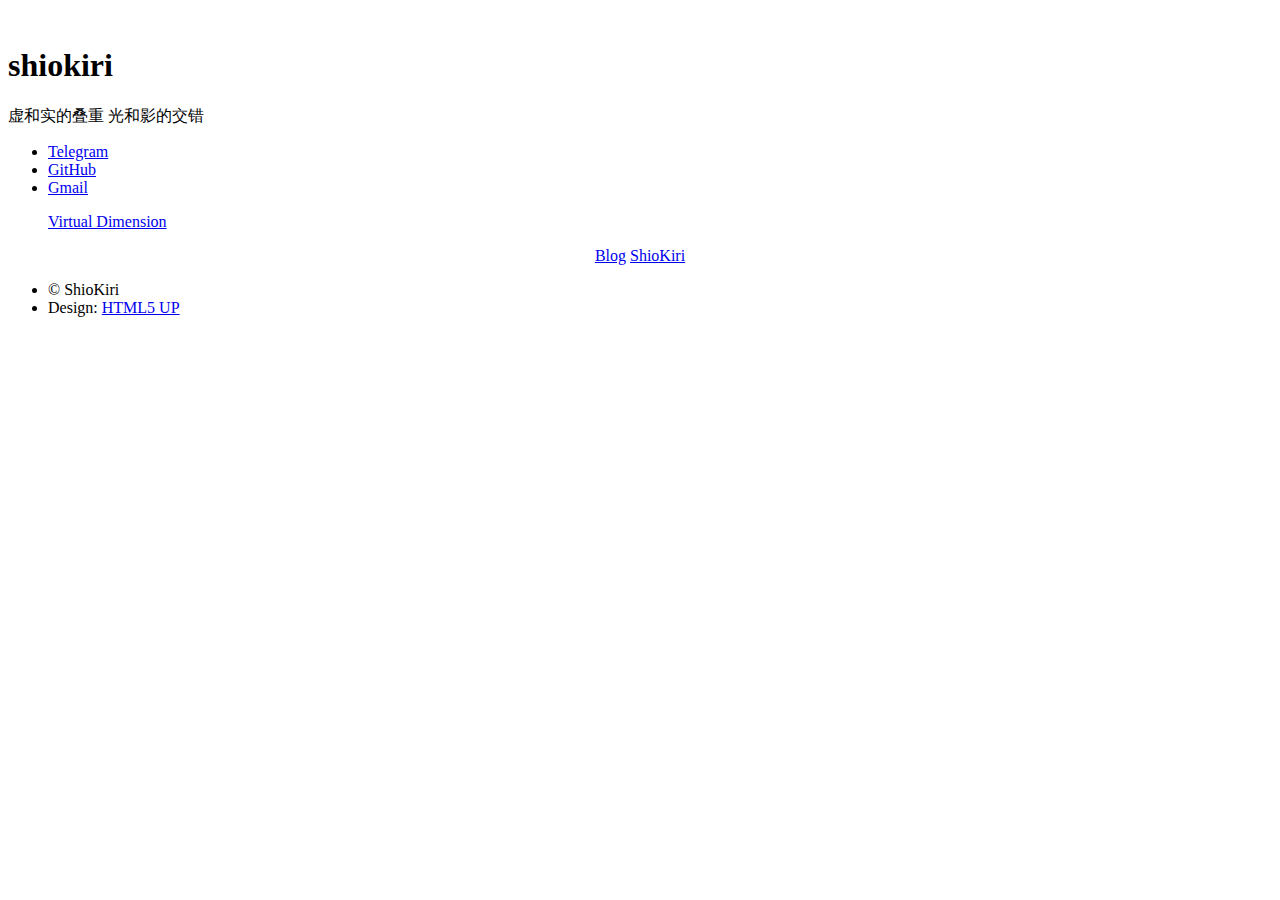
==== index.html @ 358e876d "fix" ====
<!DOCTYPE HTML>
<!--
	Identity by HTML5 UP
	html5up.net | @ajlkn
	Free for personal and commercial use under the CCA 3.0 license (html5up.net/license)
-->
<html>

<head>
	<title>ShioKiri | 落影汐雾</title>
	<meta charset="utf-8" />
	<meta name="viewport" content="width=device-width, initial-scale=1, user-scalable=no" />
	<link rel="stylesheet" href="assets/css/main.css" />
	<noscript>
		<link rel="stylesheet" href="assets/css/noscript.css" /></noscript>
</head>

<body class="is-preload">
	<!-- Wrapper -->
	<div id="wrapper">

		<!-- Main -->

		<section id="main">
			<header>
				<span class="avatar"><img src="images/avatar.png" alt="" /></span>
				<h1>shiokiri</h1>
				<p>虚和实的叠重 光和影的交错</p>
			</header>
			<footer>
				<ul class="icons">
					<li><a href="https://t.me/cctcoh" class="icon brands fa-telegram-plane">Telegram</a></li>
					<li><a href="https://github.com/shiokiri" class="icon brands fa-github">GitHub</a></li>
					<li><a href="mailto:xluoying2017@gmail.com" class="far fa-envelope">Gmail</a></li>
				</ul>
				<ul class="icons">
					<a href="https://66ccff.xyz/Virtual-Dimension" class="button">Virtual Dimension</a>
					
				</ul>
				<center class="actions">
					<a href="https://blog.66ccff.xyz" class="button">Blog</a>
					<a href="https://shiokiri.66ccff.xyz" class="button">ShioKiri</a>
				</center>
			</footer>
		</section>

		<!-- Footer -->
		<footer id="footer">
			<ul class="copyright">
				<li>&copy; ShioKiri</li>
				<li>Design: <a href="http://html5up.net">HTML5 UP</a></li>
			</ul>
		</footer>

	</div>

	<!-- Scripts -->
	<script>
		if ('addEventListener' in window) {
			document.body.className += (navigator.userAgent.match(/(MSIE|rv:11\.0)/) ? ' is-ie' : '');
			window.addEventListener('load', function () {
				document.body.className = document.body.className.replace(/\bis-preload\b/, '');
				var images = ['bg1.jpg', 'bg2.jpg', 'bg3.png', 'bg4.jpg', 'bg5.png', 'bg6.jpg', 'bg7.jpg', 'bg8.jpg', 'bg9.jpg', 'bg10.jpg'];
				let str;
				str = 'url(\'assets/css/images/overlay.png\'),-webkit-linear-gradient(60deg,rgba(255,165,150,0) 5%,rgba(0,228,255,0)),' + 'url(\'images/' + images[Math.floor(Math.random() * images.length)] + '\')';
				document.body.style.backgroundImage = str;
				str = 'url(\'assets/css/images/overlay.png\'),-moz-linear-gradient(60deg,rgba(255,165,150,0) 5%,rgba(0,228,255,0)),' + 'url(\'images/' + images[Math.floor(Math.random() * images.length)] + '\')';
				document.body.style.backgroundImage = str;
				str = 'url(\'assets/css/images/overlay.png\'),-ms-linear-gradient(60deg,rgba(255,165,150,0) 5%,rgba(0,228,255,0)),' + 'url(\'images/' + images[Math.floor(Math.random() * images.length)] + '\')';
				document.body.style.backgroundImage = str;
				str = 'url(\'assets/css/images/overlay.png\'),linear-gradient(60deg,rgba(255,165,150,0) 5%,rgba(0,228,255,0)),' + 'url(\'images/' + images[Math.floor(Math.random() * images.length)] + '\')';
				document.body.style.backgroundImage = str;
			});
		}
	</script>

</body>
<script type="text/javascript" language="javascript">
	var linkObject = document.createElement('link');
	linkObject.rel = "shortcut icon";
	linkObject.href = "images/avatar.png";
	document.getElementsByTagName("head")[0].appendChild(linkObject);
</script>

</html>
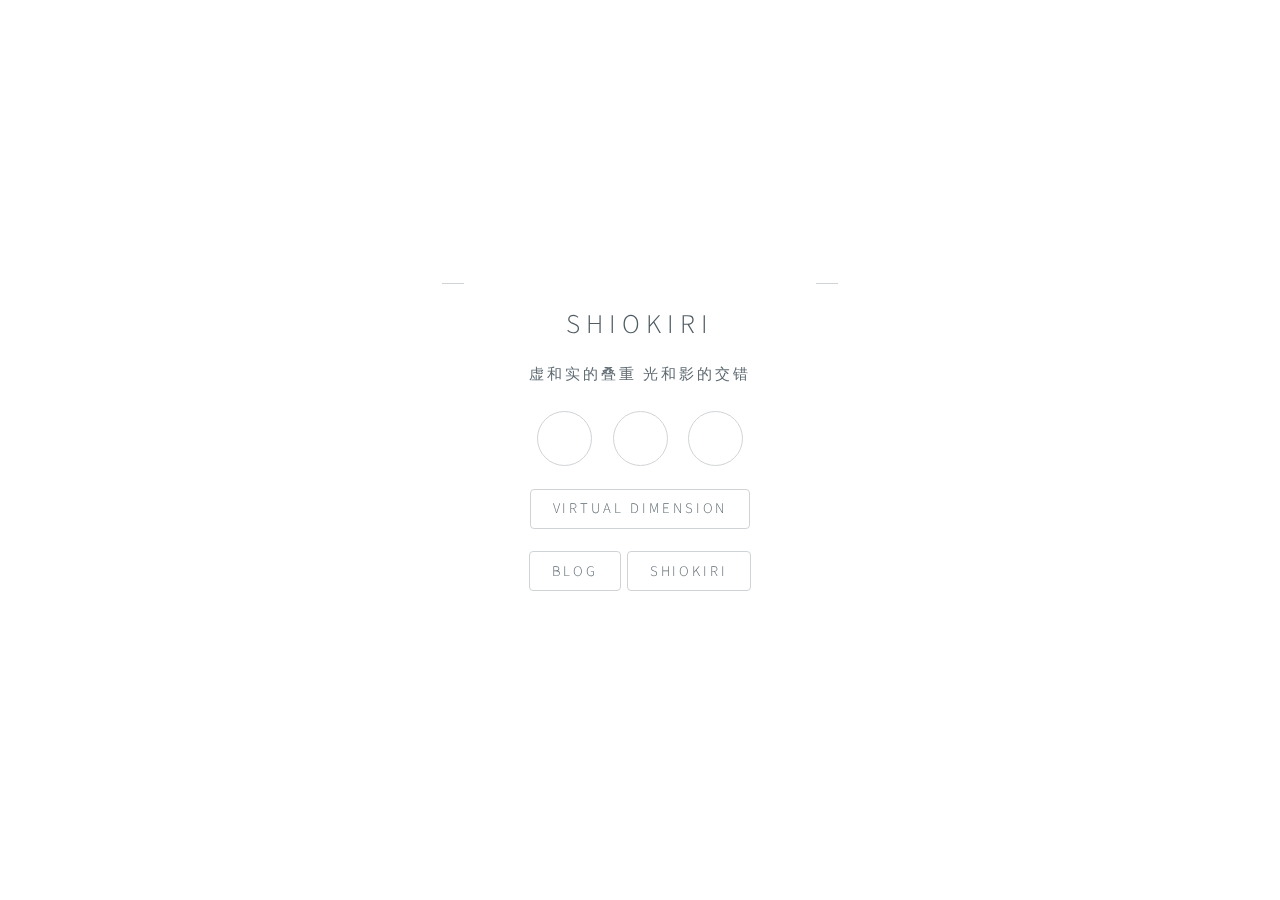
==== commit aa2f4792: "change url" ====
--- a/index.html
+++ b/index.html
@@ -11,11 +11,11 @@
 	<meta charset="utf-8" />
 	<meta name="viewport" content="width=device-width, initial-scale=1, user-scalable=no" />
 	<link rel="stylesheet" href="assets/css/main.css" />
-	<noscript>
-		<link rel="stylesheet" href="assets/css/noscript.css" /></noscript>
+	<noscript><link rel="stylesheet" href="assets/css/noscript.css" /></noscript>
 </head>
 
 <body class="is-preload">
+	
 	<!-- Wrapper -->
 	<div id="wrapper">
 
@@ -23,23 +23,23 @@
 
 		<section id="main">
 			<header>
-				<span class="avatar"><img src="images/avatar.png" alt="" /></span>
+				<span class="avatar"><img src="https://cdn.jsdelivr.net/gh/ShioKiri/cdn/img/avatar1.png" alt="" /></span>
 				<h1>shiokiri</h1>
 				<p>虚和实的叠重 光和影的交错</p>
 			</header>
 			<footer>
 				<ul class="icons">
-					<li><a href="https://t.me/cctcoh" class="icon brands fa-telegram-plane">Telegram</a></li>
+					<li><a href="https://t.me/shiokiri" class="icon brands fa-telegram-plane">Telegram</a></li>
 					<li><a href="https://github.com/shiokiri" class="icon brands fa-github">GitHub</a></li>
 					<li><a href="mailto:xluoying2017@gmail.com" class="far fa-envelope">Gmail</a></li>
 				</ul>
 				<ul class="icons">
 					<a href="https://66ccff.xyz/Virtual-Dimension" class="button">Virtual Dimension</a>
-					
+
 				</ul>
 				<center class="actions">
-					<a href="https://blog.66ccff.xyz" class="button">Blog</a>
-					<a href="https://shiokiri.66ccff.xyz" class="button">ShioKiri</a>
+					<a href="https://x.lyxw.xyz" class="button">Blog</a>
+					<a href="https://y.lyxw.xyz" class="button">ShioKiri</a>
 				</center>
 			</footer>
 		</section>
@@ -60,16 +60,6 @@
 			document.body.className += (navigator.userAgent.match(/(MSIE|rv:11\.0)/) ? ' is-ie' : '');
 			window.addEventListener('load', function () {
 				document.body.className = document.body.className.replace(/\bis-preload\b/, '');
-				var images = ['bg1.jpg', 'bg2.jpg', 'bg3.png', 'bg4.jpg', 'bg5.png', 'bg6.jpg', 'bg7.jpg', 'bg8.jpg', 'bg9.jpg', 'bg10.jpg'];
-				let str;
-				str = 'url(\'assets/css/images/overlay.png\'),-webkit-linear-gradient(60deg,rgba(255,165,150,0) 5%,rgba(0,228,255,0)),' + 'url(\'images/' + images[Math.floor(Math.random() * images.length)] + '\')';
-				document.body.style.backgroundImage = str;
-				str = 'url(\'assets/css/images/overlay.png\'),-moz-linear-gradient(60deg,rgba(255,165,150,0) 5%,rgba(0,228,255,0)),' + 'url(\'images/' + images[Math.floor(Math.random() * images.length)] + '\')';
-				document.body.style.backgroundImage = str;
-				str = 'url(\'assets/css/images/overlay.png\'),-ms-linear-gradient(60deg,rgba(255,165,150,0) 5%,rgba(0,228,255,0)),' + 'url(\'images/' + images[Math.floor(Math.random() * images.length)] + '\')';
-				document.body.style.backgroundImage = str;
-				str = 'url(\'assets/css/images/overlay.png\'),linear-gradient(60deg,rgba(255,165,150,0) 5%,rgba(0,228,255,0)),' + 'url(\'images/' + images[Math.floor(Math.random() * images.length)] + '\')';
-				document.body.style.backgroundImage = str;
 			});
 		}
 	</script>
--- a/assets/css/main.css
+++ b/assets/css/main.css
@@ -0,0 +1,1055 @@
+@import url(fontawesome-all.min.css);
+@import url("https://fonts.googleapis.com/css?family=Source+Sans+Pro:300");
+
+/*
+	Identity by HTML5 UP
+	html5up.net | @ajlkn
+	Free for personal and commercial use under the CCA 3.0 license (html5up.net/license)
+*/
+
+/* Icon (alt) */
+
+	html, body, div, span, applet, object,
+	iframe, h1, h2, h3, h4, h5, h6, p, blockquote,
+	pre, a, abbr, acronym, address, big, cite,
+	code, del, dfn, em, img, ins, kbd, q, s, samp,
+	small, strike, strong, sub, sup, tt, var, b,
+	u, i, center, dl, dt, dd, ol, ul, li, fieldset,
+	form, label, legend, table, caption, tbody,
+	tfoot, thead, tr, th, td, article, aside,
+	canvas, details, embed, figure, figcaption,
+	footer, header, hgroup, menu, nav, output, ruby,
+	section, summary, time, mark, audio, video {
+		margin: 0;
+		padding: 0;
+		border: 0;
+		font-size: 100%;
+		font: inherit;
+		vertical-align: baseline;
+	}
+
+	article, aside, details, figcaption, figure,
+	footer, header, hgroup, menu, nav, section {
+		display: block;
+	}
+
+	body {
+		line-height: 1;
+	}
+
+	ol, ul {
+		list-style: none;
+	}
+
+	blockquote, q {
+		quotes: none;
+	}
+
+		blockquote:before, blockquote:after, q:before, q:after {
+			content: '';
+			content: none;
+		}
+
+	table {
+		border-collapse: collapse;
+		border-spacing: 0;
+	}
+
+	body {
+		-webkit-text-size-adjust: none;
+	}
+
+	mark {
+		background-color: transparent;
+		color: inherit;
+	}
+
+	input::-moz-focus-inner {
+		border: 0;
+		padding: 0;
+	}
+
+	input, select, textarea {
+		-moz-appearance: none;
+		-webkit-appearance: none;
+		-ms-appearance: none;
+		appearance: none;
+	}
+
+/* Basic */
+
+	@media screen and (max-width: 480px) {
+
+		html, body {
+			min-width: 320px;
+		}
+
+	}
+
+	html {
+		box-sizing: border-box;
+	}
+
+	*, *:before, *:after {
+		box-sizing: inherit;
+	}
+
+	body.is-preload *, body.is-preload *:before, body.is-preload *:after {
+		-moz-animation: none !important;
+		-webkit-animation: none !important;
+		-ms-animation: none !important;
+		animation: none !important;
+		-moz-transition: none !important;
+		-webkit-transition: none !important;
+		-ms-transition: none !important;
+		transition: none !important;
+	}
+
+	html {
+		height: 100%;
+	}
+
+	body {
+		height: 100%;
+		background-color: #ffffff;
+		background-image: url("images/overlay.png"), -moz-linear-gradient(60deg, rgba(255, 165, 150, 0) 5%, rgba(0, 228, 255, 0)), url("https://cdn.jsdelivr.net/gh/ShioKiri/cdn/img/bg1.jpg");
+		background-image: url("images/overlay.png"), -webkit-linear-gradient(60deg, rgba(255, 165, 150, 0) 5%, rgba(0, 228, 255, 0)), url("https://cdn.jsdelivr.net/gh/ShioKiri/cdn/img/bg1.jpg");
+		background-image: url("images/overlay.png"), -ms-linear-gradient(60deg, rgba(255, 165, 150, 0) 5%, rgba(0, 228, 255, 0)), url("https://cdn.jsdelivr.net/gh/ShioKiri/cdn/img/bg1.jpg");
+		background-image: url("images/overlay.png"), linear-gradient(60deg, rgba(255, 165, 150, 0) 5%, rgba(0, 228, 255, 0)), url("https://cdn.jsdelivr.net/gh/ShioKiri/cdn/img/bg1.jpg");
+		background-repeat: repeat,			no-repeat,			no-repeat;
+		background-size: 100px 100px, cover,				cover;
+		background-position: top left,		center center,		bottom center;
+		background-attachment: fixed,			fixed,				fixed;
+	}
+
+		body:after {
+			content: '';
+			display: block;
+			position: fixed;
+			top: 0;
+			left: 0;
+			width: 100%;
+			height: inherit;
+			opacity: 0;
+			z-index: 1;
+			background-color: #ffffff;
+			background-image: url("images/overlay.png"), -moz-linear-gradient(60deg, rgba(255, 165, 150, 0.5) 5%, rgba(0, 228, 255, 0.35));
+			background-image: url("images/overlay.png"), -webkit-linear-gradient(60deg, rgba(255, 165, 150, 0.5) 5%, rgba(0, 228, 255, 0.35));
+			background-image: url("images/overlay.png"), -ms-linear-gradient(60deg, rgba(255, 165, 150, 0.5) 5%, rgba(0, 228, 255, 0.35));
+			background-image: url("images/overlay.png"), linear-gradient(60deg, rgba(255, 165, 150, 0.5) 5%, rgba(0, 228, 255, 0.35));
+			background-repeat: repeat,			no-repeat;
+			background-size: 100px 100px, cover;
+			background-position: top left,		center center;
+			-moz-transition: opacity 1.75s ease-out;
+			-webkit-transition: opacity 1.75s ease-out;
+			-ms-transition: opacity 1.75s ease-out;
+			transition: opacity 1.75s ease-out;
+		}
+
+		body.is-preload:after {
+			opacity: 1;
+		}
+
+/* Type */
+
+	body, input, select, textarea {
+		color: #414f57;
+		font-family: "Source Sans Pro", Helvetica, sans-serif;
+		font-size: 14pt;
+		font-weight: 300;
+		line-height: 2;
+		letter-spacing: 0.2em;
+		text-transform: uppercase;
+	}
+
+		@media screen and (max-width: 1680px) {
+
+			body, input, select, textarea {
+				font-size: 11pt;
+			}
+
+		}
+
+		@media screen and (max-width: 480px) {
+
+			body, input, select, textarea {
+				font-size: 10pt;
+				line-height: 1.75;
+			}
+
+		}
+
+	a {
+		-moz-transition: color 0.2s ease, border-color 0.2s ease;
+		-webkit-transition: color 0.2s ease, border-color 0.2s ease;
+		-ms-transition: color 0.2s ease, border-color 0.2s ease;
+		transition: color 0.2s ease, border-color 0.2s ease;
+		color: inherit;
+		text-decoration: none;
+	}
+
+		a:before {
+			-moz-transition: color 0.2s ease, text-shadow 0.2s ease;
+			-webkit-transition: color 0.2s ease, text-shadow 0.2s ease;
+			-ms-transition: color 0.2s ease, text-shadow 0.2s ease;
+			transition: color 0.2s ease, text-shadow 0.2s ease;
+		}
+
+		a:hover {
+			color: #ff7496;
+		}
+
+	strong, b {
+		color: #313f47;
+	}
+
+	em, i {
+		font-style: italic;
+	}
+
+	p {
+		margin: 0 0 1.5em 0;
+	}
+
+	h1, h2, h3, h4, h5, h6 {
+		color: #313f47;
+		line-height: 1.5;
+		margin: 0 0 0.75em 0;
+	}
+
+		h1 a, h2 a, h3 a, h4 a, h5 a, h6 a {
+			color: inherit;
+			text-decoration: none;
+		}
+
+	h1 {
+		font-size: 1.85em;
+		letter-spacing: 0.22em;
+		margin: 0 0 0.525em 0;
+	}
+
+	h2 {
+		font-size: 1.25em;
+	}
+
+	h3 {
+		font-size: 1em;
+	}
+
+	h4 {
+		font-size: 1em;
+	}
+
+	h5 {
+		font-size: 1em;
+	}
+
+	h6 {
+		font-size: 1em;
+	}
+
+	@media screen and (max-width: 480px) {
+
+		h1 {
+			font-size: 1.65em;
+		}
+
+	}
+
+	sub {
+		font-size: 0.8em;
+		position: relative;
+		top: 0.5em;
+	}
+
+	sup {
+		font-size: 0.8em;
+		position: relative;
+		top: -0.5em;
+	}
+
+	hr {
+		border: 0;
+		border-bottom: solid 1px #c8cccf;
+		margin: 3em 0;
+	}
+
+/* Form */
+
+	form {
+		margin: 0 0 1.5em 0;
+	}
+
+		form > :last-child {
+			margin-bottom: 0;
+		}
+
+		form > .fields {
+			display: -moz-flex;
+			display: -webkit-flex;
+			display: -ms-flex;
+			display: flex;
+			-moz-flex-wrap: wrap;
+			-webkit-flex-wrap: wrap;
+			-ms-flex-wrap: wrap;
+			flex-wrap: wrap;
+			width: calc(100% + 2.25em);
+			margin: -1.125em 0 1.5em -1.125em;
+		}
+
+			form > .fields > .field {
+				-moz-flex-grow: 0;
+				-webkit-flex-grow: 0;
+				-ms-flex-grow: 0;
+				flex-grow: 0;
+				-moz-flex-shrink: 0;
+				-webkit-flex-shrink: 0;
+				-ms-flex-shrink: 0;
+				flex-shrink: 0;
+				padding: 1.125em 0 0 1.125em;
+				width: calc(100% - 1.125em);
+			}
+
+				form > .fields > .field.half {
+					width: calc(50% - 0.5625em);
+				}
+
+				form > .fields > .field.third {
+					width: calc(100%/3 - 0.375em);
+				}
+
+				form > .fields > .field.quarter {
+					width: calc(25% - 0.28125em);
+				}
+
+		@media screen and (max-width: 480px) {
+
+			form > .fields {
+				width: calc(100% + 2.25em);
+				margin: -1.125em 0 1.5em -1.125em;
+			}
+
+				form > .fields > .field {
+					padding: 1.125em 0 0 1.125em;
+					width: calc(100% - 1.125em);
+				}
+
+					form > .fields > .field.half {
+						width: calc(100% - 1.125em);
+					}
+
+					form > .fields > .field.third {
+						width: calc(100% - 1.125em);
+					}
+
+					form > .fields > .field.quarter {
+						width: calc(100% - 1.125em);
+					}
+
+		}
+
+	label {
+		color: #313f47;
+		display: block;
+		font-size: 0.9em;
+		margin: 0 0 0.75em 0;
+	}
+
+	input[type="text"],
+	input[type="password"],
+	input[type="email"],
+	input[type="tel"],
+	select,
+	textarea {
+		-moz-appearance: none;
+		-webkit-appearance: none;
+		-ms-appearance: none;
+		appearance: none;
+		border-radius: 4px;
+		border: solid 1px #c8cccf;
+		color: inherit;
+		display: block;
+		outline: 0;
+		padding: 0 1em;
+		text-decoration: none;
+		width: 100%;
+	}
+
+		input[type="text"]:invalid,
+		input[type="password"]:invalid,
+		input[type="email"]:invalid,
+		input[type="tel"]:invalid,
+		select:invalid,
+		textarea:invalid {
+			box-shadow: none;
+		}
+
+		input[type="text"]:focus,
+		input[type="password"]:focus,
+		input[type="email"]:focus,
+		input[type="tel"]:focus,
+		select:focus,
+		textarea:focus {
+			border-color: #ff7496;
+		}
+
+	select {
+		background-image: url("data:image/svg+xml;charset=utf8,%3Csvg xmlns='http://www.w3.org/2000/svg' width='40' height='40' preserveAspectRatio='none' viewBox='0 0 40 40'%3E%3Cpath d='M9.4,12.3l10.4,10.4l10.4-10.4c0.2-0.2,0.5-0.4,0.9-0.4c0.3,0,0.6,0.1,0.9,0.4l3.3,3.3c0.2,0.2,0.4,0.5,0.4,0.9 c0,0.4-0.1,0.6-0.4,0.9L20.7,31.9c-0.2,0.2-0.5,0.4-0.9,0.4c-0.3,0-0.6-0.1-0.9-0.4L4.3,17.3c-0.2-0.2-0.4-0.5-0.4-0.9 c0-0.4,0.1-0.6,0.4-0.9l3.3-3.3c0.2-0.2,0.5-0.4,0.9-0.4S9.1,12.1,9.4,12.3z' fill='%23c8cccf' /%3E%3C/svg%3E");
+		background-size: 1.25rem;
+		background-repeat: no-repeat;
+		background-position: calc(100% - 1rem) center;
+		height: 2.75em;
+		padding-right: 2.75em;
+		text-overflow: ellipsis;
+	}
+
+		select option {
+			color: #313f47;
+			background: #ffffff;
+		}
+
+		select:focus::-ms-value {
+			background-color: transparent;
+		}
+
+		select::-ms-expand {
+			display: none;
+		}
+
+	input[type="text"],
+	input[type="password"],
+	input[type="email"],
+	select {
+		height: 2.75em;
+	}
+
+	textarea {
+		padding: 0.75em 1em;
+	}
+
+	input[type="checkbox"],
+	input[type="radio"] {
+		-moz-appearance: none;
+		-webkit-appearance: none;
+		-ms-appearance: none;
+		appearance: none;
+		display: block;
+		float: left;
+		margin-right: -2em;
+		opacity: 0;
+		width: 1em;
+		z-index: -1;
+	}
+
+		input[type="checkbox"] + label,
+		input[type="radio"] + label {
+			text-decoration: none;
+			color: #414f57;
+			cursor: pointer;
+			display: inline-block;
+			font-size: 1em;
+			font-weight: 300;
+			padding-left: 2.4em;
+			padding-right: 0.75em;
+			position: relative;
+		}
+
+			input[type="checkbox"] + label:before,
+			input[type="radio"] + label:before {
+				-moz-osx-font-smoothing: grayscale;
+				-webkit-font-smoothing: antialiased;
+				display: inline-block;
+				font-style: normal;
+				font-variant: normal;
+				text-rendering: auto;
+				line-height: 1;
+				text-transform: none !important;
+				font-family: 'Font Awesome 5 Free';
+				font-weight: 900;
+			}
+
+			input[type="checkbox"] + label:before,
+			input[type="radio"] + label:before {
+				border-radius: 4px;
+				border: solid 1px #c8cccf;
+				content: '';
+				display: inline-block;
+				font-size: 0.8em;
+				height: 2.0625em;
+				left: 0;
+				line-height: 2.0625em;
+				position: absolute;
+				text-align: center;
+				top: 0.15em;
+				width: 2.0625em;
+			}
+
+		input[type="checkbox"]:checked + label:before,
+		input[type="radio"]:checked + label:before {
+			color: #ff7496;
+			content: '\f00c';
+		}
+
+		input[type="checkbox"]:focus + label:before,
+		input[type="radio"]:focus + label:before {
+			border-color: #ff7496;
+		}
+
+	input[type="checkbox"] + label:before {
+		border-radius: 4px;
+	}
+
+	input[type="radio"] + label:before {
+		border-radius: 100%;
+	}
+
+	::-webkit-input-placeholder {
+		color: #616f77 !important;
+		opacity: 1.0;
+	}
+
+	:-moz-placeholder {
+		color: #616f77 !important;
+		opacity: 1.0;
+	}
+
+	::-moz-placeholder {
+		color: #616f77 !important;
+		opacity: 1.0;
+	}
+
+	:-ms-input-placeholder {
+		color: #616f77 !important;
+		opacity: 1.0;
+	}
+
+/* Icon */
+
+	.icon {
+		text-decoration: none;
+		position: relative;
+		border-bottom: none;
+	}
+
+		.icon:before {
+			-moz-osx-font-smoothing: grayscale;
+			-webkit-font-smoothing: antialiased;
+			display: inline-block;
+			font-style: normal;
+			font-variant: normal;
+			text-rendering: auto;
+			line-height: 1;
+			text-transform: none !important;
+			font-family: 'Font Awesome 5 Free';
+			font-weight: 400;
+		}
+
+		.icon > .label {
+			display: none;
+		}
+
+		.icon:before {
+			line-height: inherit;
+		}
+
+		.icon.solid:before {
+			font-weight: 900;
+		}
+
+		.icon.brands:before {
+			font-family: 'Font Awesome 5 Brands';
+		}
+
+/* List */
+
+	ol {
+		list-style: decimal;
+		margin: 0 0 1.5em 0;
+		padding-left: 1.25em;
+	}
+
+		ol li {
+			padding-left: 0.25em;
+		}
+
+	ul {
+		list-style: disc;
+		margin: 0 0 1.5em 0;
+		padding-left: 1em;
+	}
+
+		ul li {
+			padding-left: 0.5em;
+		}
+
+		ul.alt {
+			list-style: none;
+			padding-left: 0;
+		}
+
+			ul.alt li {
+				border-top: solid 1px #c8cccf;
+				padding: 0.5em 0;
+			}
+
+				ul.alt li:first-child {
+					border-top: 0;
+					padding-top: 0;
+				}
+
+	dl {
+		margin: 0 0 1.5em 0;
+	}
+
+		dl dt {
+			display: block;
+			margin: 0 0 0.75em 0;
+		}
+
+		dl dd {
+			margin-left: 1.5em;
+		}
+
+/* Actions */
+
+	ul.actions {
+		display: -moz-flex;
+		display: -webkit-flex;
+		display: -ms-flex;
+		display: flex;
+		cursor: default;
+		list-style: none;
+		margin-left: -0.75em;
+		padding-left: 0;
+	}
+
+		ul.actions li {
+			padding: 0 0 0 0.75em;
+			vertical-align: middle;
+		}
+
+		ul.actions.special {
+			-moz-justify-content: center;
+			-webkit-justify-content: center;
+			-ms-justify-content: center;
+			justify-content: center;
+			width: 100%;
+			margin-left: 0;
+		}
+
+			ul.actions.special li:first-child {
+				padding-left: 0;
+			}
+
+		ul.actions.stacked {
+			-moz-flex-direction: column;
+			-webkit-flex-direction: column;
+			-ms-flex-direction: column;
+			flex-direction: column;
+			margin-left: 0;
+		}
+
+			ul.actions.stacked li {
+				padding: 0.975em 0 0 0;
+			}
+
+				ul.actions.stacked li:first-child {
+					padding-top: 0;
+				}
+
+		ul.actions.fit {
+			width: calc(100% + 0.75em);
+		}
+
+			ul.actions.fit li {
+				-moz-flex-grow: 1;
+				-webkit-flex-grow: 1;
+				-ms-flex-grow: 1;
+				flex-grow: 1;
+				-moz-flex-shrink: 1;
+				-webkit-flex-shrink: 1;
+				-ms-flex-shrink: 1;
+				flex-shrink: 1;
+				width: 100%;
+			}
+
+				ul.actions.fit li > * {
+					width: 100%;
+				}
+
+			ul.actions.fit.stacked {
+				width: 100%;
+			}
+
+		@media screen and (max-width: 480px) {
+
+			ul.actions:not(.fixed) {
+				-moz-flex-direction: column;
+				-webkit-flex-direction: column;
+				-ms-flex-direction: column;
+				flex-direction: column;
+				margin-left: 0;
+				width: 100% !important;
+			}
+
+				ul.actions:not(.fixed) li {
+					-moz-flex-grow: 1;
+					-webkit-flex-grow: 1;
+					-ms-flex-grow: 1;
+					flex-grow: 1;
+					-moz-flex-shrink: 1;
+					-webkit-flex-shrink: 1;
+					-ms-flex-shrink: 1;
+					flex-shrink: 1;
+					padding: 0.75em 0 0 0;
+					text-align: center;
+					width: 100%;
+				}
+
+					ul.actions:not(.fixed) li > * {
+						width: 100%;
+					}
+
+					ul.actions:not(.fixed) li:first-child {
+						padding-top: 0;
+					}
+
+					ul.actions:not(.fixed) li input[type="submit"],
+					ul.actions:not(.fixed) li input[type="reset"],
+					ul.actions:not(.fixed) li input[type="button"],
+					ul.actions:not(.fixed) li button,
+					ul.actions:not(.fixed) li .button {
+						width: 100%;
+					}
+
+						ul.actions:not(.fixed) li input[type="submit"].icon:before,
+						ul.actions:not(.fixed) li input[type="reset"].icon:before,
+						ul.actions:not(.fixed) li input[type="button"].icon:before,
+						ul.actions:not(.fixed) li button.icon:before,
+						ul.actions:not(.fixed) li .button.icon:before {
+							margin-left: -0.5rem;
+						}
+
+		}
+
+/* Icons */
+
+	ul.icons {
+		cursor: default;
+		list-style: none;
+		padding-left: 0;
+		margin-top: -0.675em;
+	}
+
+		ul.icons li {
+			display: inline-block;
+			padding: 0.675em 0.5em;
+		}
+
+			ul.icons li a {
+				text-decoration: none;
+				position: relative;
+				display: block;
+				width: 3.75em;
+				height: 3.75em;
+				border-radius: 100%;
+				border: solid 1px #c8cccf;
+				line-height: 3.75em;
+				overflow: hidden;
+				text-align: center;
+				text-indent: 3.75em;
+				white-space: nowrap;
+			}
+
+				ul.icons li a:before {
+					-moz-osx-font-smoothing: grayscale;
+					-webkit-font-smoothing: antialiased;
+					display: inline-block;
+					font-style: normal;
+					font-variant: normal;
+					text-rendering: auto;
+					line-height: 1;
+					text-transform: none !important;
+					font-family: 'Font Awesome 5 Free';
+					font-weight: 400;
+				}
+
+				ul.icons li a:before {
+					color: #ffffff;
+					text-shadow: 1.25px 0px 0px #c8cccf, -1.25px 0px 0px #c8cccf, 0px 1.25px 0px #c8cccf, 0px -1.25px 0px #c8cccf;
+				}
+
+				ul.icons li a:hover:before {
+					text-shadow: 1.25px 0px 0px #ff7496, -1.25px 0px 0px #ff7496, 0px 1.25px 0px #ff7496, 0px -1.25px 0px #ff7496;
+				}
+
+				ul.icons li a:before {
+					position: absolute;
+					top: 0;
+					left: 0;
+					width: inherit;
+					height: inherit;
+					font-size: 1.85rem;
+					line-height: inherit;
+					text-align: center;
+					text-indent: 0;
+				}
+
+				ul.icons li a:hover {
+					border-color: #ff7496;
+				}
+
+		@media screen and (max-width: 480px) {
+
+			ul.icons li a:before {
+				font-size: 1.5rem;
+			}
+
+		}
+
+/* Button */
+
+	input[type="submit"],
+	input[type="reset"],
+	input[type="button"],
+	button,
+	.button {
+		-moz-appearance: none;
+		-webkit-appearance: none;
+		-ms-appearance: none;
+		appearance: none;
+		-moz-transition: background-color 0.2s ease-in-out, border-color 0.2s ease-in-out, color 0.2s ease-in-out;
+		-webkit-transition: background-color 0.2s ease-in-out, border-color 0.2s ease-in-out, color 0.2s ease-in-out;
+		-ms-transition: background-color 0.2s ease-in-out, border-color 0.2s ease-in-out, color 0.2s ease-in-out;
+		transition: background-color 0.2s ease-in-out, border-color 0.2s ease-in-out, color 0.2s ease-in-out;
+		display: inline-block;
+		height: 2.75em;
+		line-height: 2.75em;
+		padding: 0 1.5em;
+		background-color: transparent;
+		border-radius: 4px;
+		border: solid 1px #c8cccf;
+		color: #414f57 !important;
+		cursor: pointer;
+		text-align: center;
+		text-decoration: none;
+		white-space: nowrap;
+	}
+
+		input[type="submit"]:hover,
+		input[type="reset"]:hover,
+		input[type="button"]:hover,
+		button:hover,
+		.button:hover {
+			border-color: #ff7496;
+			color: #ff7496 !important;
+		}
+
+		input[type="submit"].icon,
+		input[type="reset"].icon,
+		input[type="button"].icon,
+		button.icon,
+		.button.icon {
+			padding-left: 1.35em;
+		}
+
+			input[type="submit"].icon:before,
+			input[type="reset"].icon:before,
+			input[type="button"].icon:before,
+			button.icon:before,
+			.button.icon:before {
+				margin-right: 0.5em;
+			}
+
+		input[type="submit"].fit,
+		input[type="reset"].fit,
+		input[type="button"].fit,
+		button.fit,
+		.button.fit {
+			width: 100%;
+		}
+
+		input[type="submit"].small,
+		input[type="reset"].small,
+		input[type="button"].small,
+		button.small,
+		.button.small {
+			font-size: 0.8em;
+		}
+
+		input[type="submit"].large,
+		input[type="reset"].large,
+		input[type="button"].large,
+		button.large,
+		.button.large {
+			font-size: 1.35em;
+		}
+
+		input[type="submit"].disabled, input[type="submit"]:disabled,
+		input[type="reset"].disabled,
+		input[type="reset"]:disabled,
+		input[type="button"].disabled,
+		input[type="button"]:disabled,
+		button.disabled,
+		button:disabled,
+		.button.disabled,
+		.button:disabled {
+			pointer-events: none;
+			opacity: 0.5;
+		}
+
+/* Main */
+
+	#main {
+		-moz-transform-origin: 50% 50%;
+		-webkit-transform-origin: 50% 50%;
+		-ms-transform-origin: 50% 50%;
+		transform-origin: 50% 50%;
+		-moz-transform: rotateX(0deg);
+		-webkit-transform: rotateX(0deg);
+		-ms-transform: rotateX(0deg);
+		transform: rotateX(0deg);
+		-moz-transition: opacity 1s ease, -moz-transform 1s ease;
+		-webkit-transition: opacity 1s ease, -webkit-transform 1s ease;
+		-ms-transition: opacity 1s ease, -ms-transform 1s ease;
+		transition: opacity 1s ease, transform 1s ease;
+		padding: 4.5em 3em 3em 3em ;
+		background: #ffffff;
+		border-radius: 4px;
+		cursor: default;
+		max-width: 100%;
+		opacity: 0.85;
+		position: relative;
+		text-align: center;
+		width: 27em;
+	}
+
+		#main .avatar {
+			position: relative;
+			display: block;
+			margin-bottom: 1.5em;
+		}
+
+			#main .avatar img {
+				display: block;
+				margin: 0 auto;
+				border-radius: 100%;
+				box-shadow: 0 0 0 1.5em #ffffff;
+			}
+
+			#main .avatar:before {
+				content: '';
+				display: block;
+				position: absolute;
+				top: 50%;
+				left: -3em;
+				width: calc(100% + 6em);
+				height: 1px;
+				z-index: -1;
+				background: #c8cccf;
+			}
+
+		@media screen and (max-width: 480px) {
+
+			#main {
+				padding: 4em 2em 2.5em 2em ;
+				width: 100%;
+			}
+
+				#main .avatar:before {
+					left: -2em;
+					width: calc(100% + 4em);
+				}
+
+		}
+
+		body.is-preload #main {
+			-moz-transform: rotateX(15deg);
+			-webkit-transform: rotateX(15deg);
+			-ms-transform: rotateX(15deg);
+			transform: rotateX(15deg);
+			opacity: 0;
+		}
+
+/* Footer */
+
+	#footer {
+		-moz-align-self: -moz-flex-end;
+		-webkit-align-self: -webkit-flex-end;
+		-ms-align-self: -ms-flex-end;
+		align-self: flex-end;
+		width: 100%;
+		padding: 1.5em 0 0 0;
+		color: rgba(255, 255, 255, 0.75);
+		cursor: default;
+		text-align: center;
+	}
+
+		#footer .copyright {
+			margin: 0;
+			padding: 0;
+			font-size: 0.9em;
+			list-style: none;
+		}
+
+			#footer .copyright li {
+				display: inline-block;
+				margin: 0 0 0 0.45em;
+				padding: 0 0 0 0.85em;
+				border-left: solid 1px rgba(255, 255, 255, 0.5);
+				line-height: 1;
+			}
+
+				#footer .copyright li:first-child {
+					border-left: 0;
+				}
+
+/* Wrapper */
+
+	#wrapper {
+		display: -moz-flex;
+		display: -webkit-flex;
+		display: -ms-flex;
+		display: flex;
+		-moz-align-items: center;
+		-webkit-align-items: center;
+		-ms-align-items: center;
+		align-items: center;
+		-moz-justify-content: space-between;
+		-webkit-justify-content: space-between;
+		-ms-justify-content: space-between;
+		justify-content: space-between;
+		-moz-flex-direction: column;
+		-webkit-flex-direction: column;
+		-ms-flex-direction: column;
+		flex-direction: column;
+		-moz-perspective: 1000px;
+		-webkit-perspective: 1000px;
+		-ms-perspective: 1000px;
+		perspective: 1000px;
+		position: relative;
+		min-height: 100%;
+		padding: 1.5em;
+		z-index: 2;
+	}
+
+		#wrapper > * {
+			z-index: 1;
+		}
+
+		#wrapper:before {
+			content: '';
+			display: block;
+		}
+
+		@media screen and (max-width: 360px) {
+
+			#wrapper {
+				padding: 0.75em;
+			}
+
+		}
+
+		body.is-ie #wrapper {
+			height: 100%;
+		}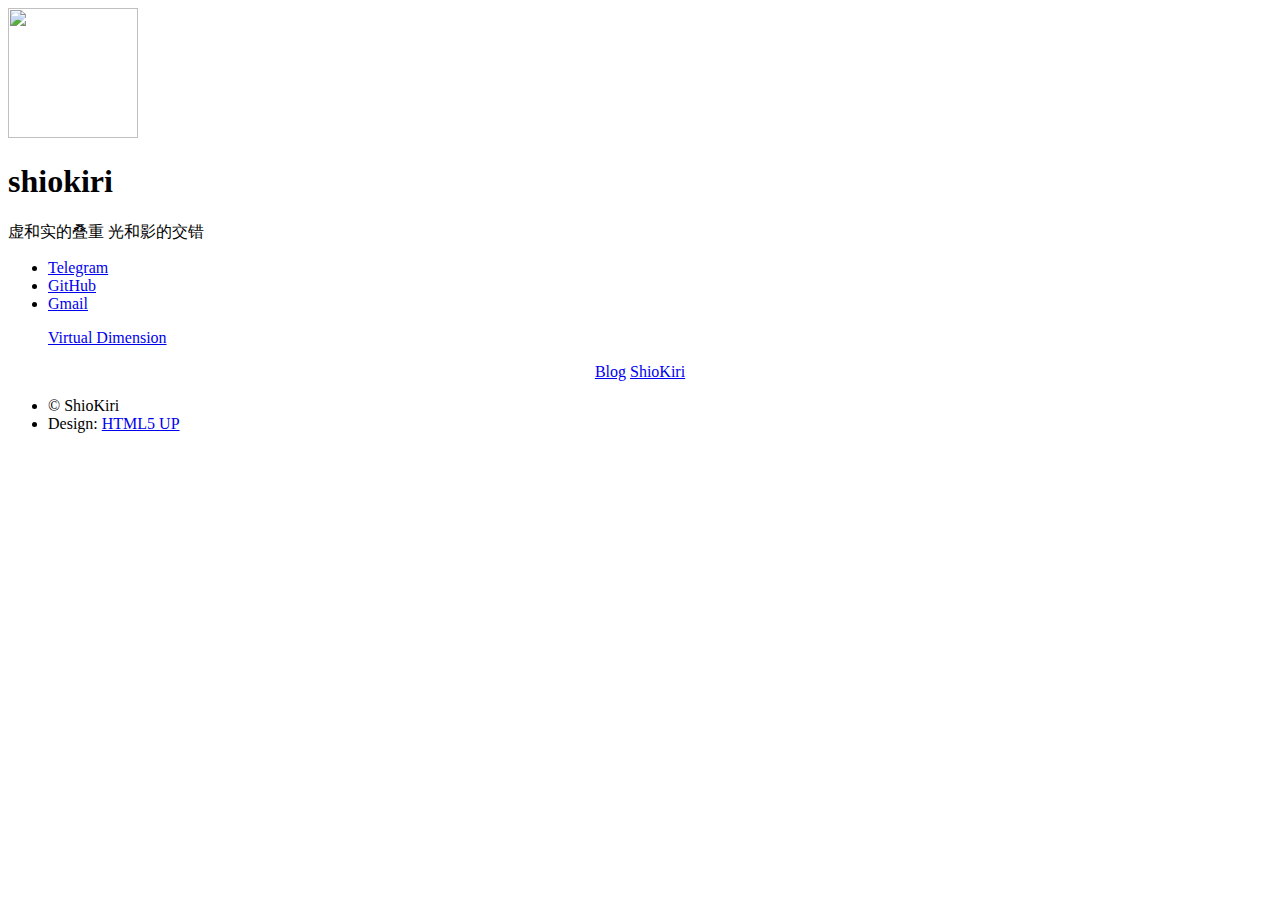
==== commit 0eb0a1c6: "exchange avatar" ====
--- a/index.html
+++ b/index.html
@@ -10,8 +10,8 @@
 	<title>ShioKiri | 落影汐雾</title>
 	<meta charset="utf-8" />
 	<meta name="viewport" content="width=device-width, initial-scale=1, user-scalable=no" />
-	<link rel="stylesheet" href="assets/css/main.css" />
-	<noscript><link rel="stylesheet" href="assets/css/noscript.css" /></noscript>
+	<link rel="stylesheet" href="https://cdn.jsdelivr.net/gh/shiokiri/Homepage@1.0/assets/css/main.css" />
+	<noscript><link rel="stylesheet" href="https://cdn.jsdelivr.net/gh/shiokiri/Homepage/assets/css/noscript.css" /></noscript>
 </head>
 
 <body class="is-preload">
@@ -23,7 +23,7 @@
 
 		<section id="main">
 			<header>
-				<span class="avatar"><img src="https://cdn.jsdelivr.net/gh/ShioKiri/cdn/img/avatar1.png" alt="" /></span>
+				<span class="avatar"><img src="https://cdn.jsdelivr.net/gh/shiokiri/cdn/img/avatar2.png" height="130" width="130" alt=""></span>
 				<h1>shiokiri</h1>
 				<p>虚和实的叠重 光和影的交错</p>
 			</header>
@@ -34,7 +34,7 @@
 					<li><a href="mailto:xluoying2017@gmail.com" class="far fa-envelope">Gmail</a></li>
 				</ul>
 				<ul class="icons">
-					<a href="https://66ccff.xyz/Virtual-Dimension" class="button">Virtual Dimension</a>
+					<a href="https://lyxw.xyz/Virtual-Dimension" class="button">Virtual Dimension</a>
 
 				</ul>
 				<center class="actions">
@@ -68,7 +68,7 @@
 <script type="text/javascript" language="javascript">
 	var linkObject = document.createElement('link');
 	linkObject.rel = "shortcut icon";
-	linkObject.href = "images/avatar.png";
+	linkObject.href = "https://cdn.jsdelivr.net/gh/shiokiri/cdn/img/avatar2.png";
 	document.getElementsByTagName("head")[0].appendChild(linkObject);
 </script>
 
